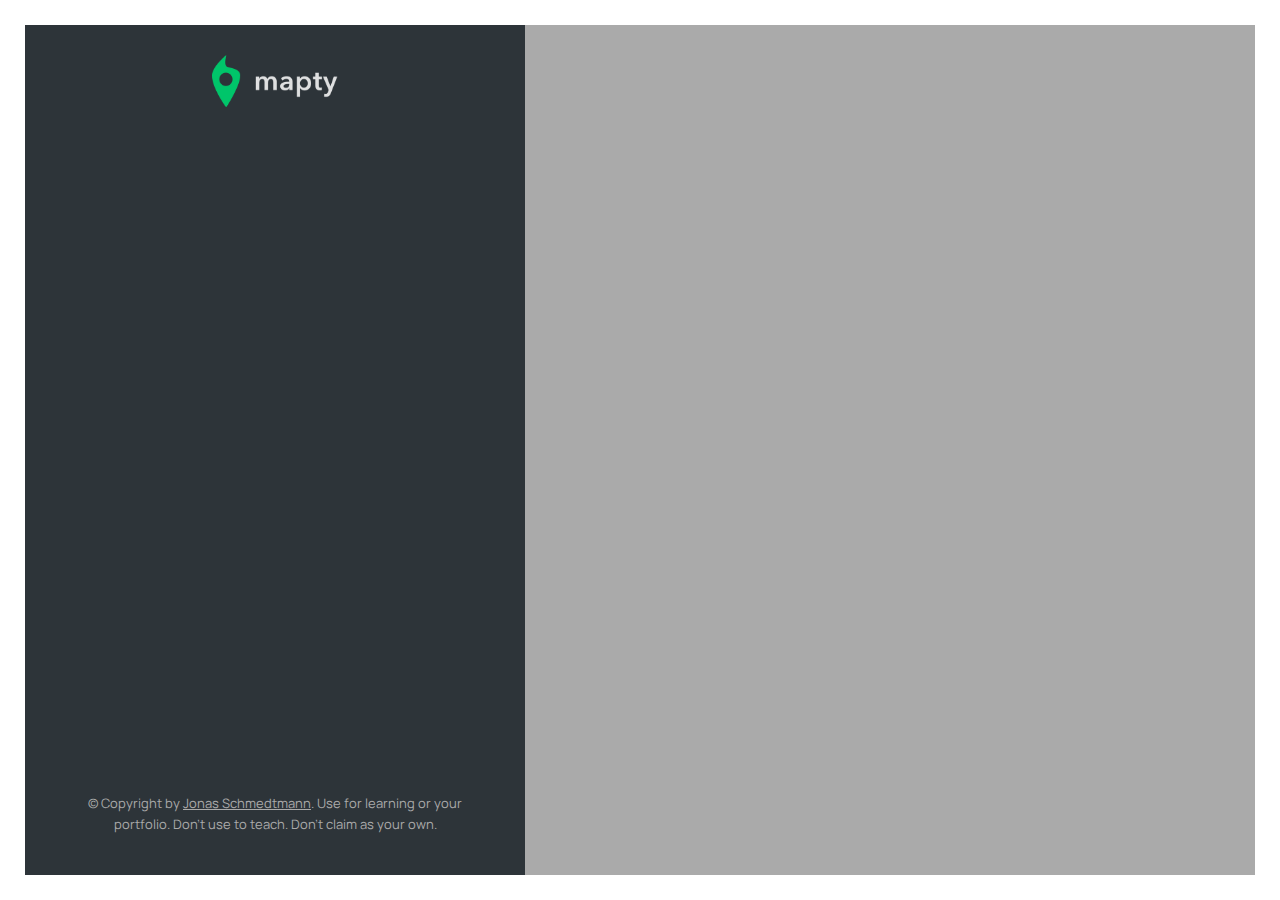
==== 15-Mapty/starter/index.html @ d3bdc9fc "first commit" ====
<!DOCTYPE html>
<html lang="en">
  <head>
    <meta charset="UTF-8" />
    <meta name="viewport" content="width=device-width, initial-scale=1.0" />
    <meta http-equiv="X-UA-Compatible" content="ie=edge" />
    <link rel="shortcut icon" type="image/png" href="/icon.png" />

    <link
      href="https://fonts.googleapis.com/css2?family=Manrope:wght@400;600;700;800&display=swap"
      rel="stylesheet"
    />

    <link rel="stylesheet" href="style.css" />

    <script defer src="script.js"></script>
    <title>mapty // Map your workouts</title>
  </head>
  <body>
    <div class="sidebar">
      <img src="logo.png" alt="Logo" class="logo" />

      <ul class="workouts">
        <form class="form hidden">
          <div class="form__row">
            <label class="form__label">Type</label>
            <select class="form__input form__input--type">
              <option value="running">Running</option>
              <option value="cycling">Cycling</option>
            </select>
          </div>
          <div class="form__row">
            <label class="form__label">Distance</label>
            <input class="form__input form__input--distance" placeholder="km" />
          </div>
          <div class="form__row">
            <label class="form__label">Duration</label>
            <input
              class="form__input form__input--duration"
              placeholder="min"
            />
          </div>
          <div class="form__row">
            <label class="form__label">Cadence</label>
            <input
              class="form__input form__input--cadence"
              placeholder="step/min"
            />
          </div>
          <div class="form__row form__row--hidden">
            <label class="form__label">Elev Gain</label>
            <input
              class="form__input form__input--elevation"
              placeholder="meters"
            />
          </div>
          <button class="form__btn">OK</button>
        </form>

        <!-- <li class="workout workout--running" data-id="1234567890">
          <h2 class="workout__title">Running on April 14</h2>
          <div class="workout__details">
            <span class="workout__icon">🏃‍♂️</span>
            <span class="workout__value">5.2</span>
            <span class="workout__unit">km</span>
          </div>
          <div class="workout__details">
            <span class="workout__icon">⏱</span>
            <span class="workout__value">24</span>
            <span class="workout__unit">min</span>
          </div>
          <div class="workout__details">
            <span class="workout__icon">⚡️</span>
            <span class="workout__value">4.6</span>
            <span class="workout__unit">min/km</span>
          </div>
          <div class="workout__details">
            <span class="workout__icon">🦶🏼</span>
            <span class="workout__value">178</span>
            <span class="workout__unit">spm</span>
          </div>
        </li>

        <li class="workout workout--cycling" data-id="1234567891">
          <h2 class="workout__title">Cycling on April 5</h2>
          <div class="workout__details">
            <span class="workout__icon">🚴‍♀️</span>
            <span class="workout__value">27</span>
            <span class="workout__unit">km</span>
          </div>
          <div class="workout__details">
            <span class="workout__icon">⏱</span>
            <span class="workout__value">95</span>
            <span class="workout__unit">min</span>
          </div>
          <div class="workout__details">
            <span class="workout__icon">⚡️</span>
            <span class="workout__value">16</span>
            <span class="workout__unit">km/h</span>
          </div>
          <div class="workout__details">
            <span class="workout__icon">⛰</span>
            <span class="workout__value">223</span>
            <span class="workout__unit">m</span>
          </div>
        </li> -->
      </ul>

      <p class="copyright">
        &copy; Copyright by
        <a
          class="twitter-link"
          target="_blank"
          href="https://twitter.com/jonasschmedtman"
          >Jonas Schmedtmann</a
        >. Use for learning or your portfolio. Don't use to teach. Don't claim
        as your own.
      </p>
    </div>

    <div id="map"></div>
  </body>
</html>
---- 15-Mapty/starter/style.css ----
:root {
  --color-brand--1: #ffb545;
  --color-brand--2: #00c46a;

  --color-dark--1: #2d3439;
  --color-dark--2: #42484d;
  --color-light--1: #aaa;
  --color-light--2: #ececec;
  --color-light--3: rgb(214, 222, 224);
}

* {
  margin: 0;
  padding: 0;
  box-sizing: inherit;
}

html {
  font-size: 62.5%;
  box-sizing: border-box;
}

body {
  font-family: 'Manrope', sans-serif;
  color: var(--color-light--2);
  font-weight: 400;
  line-height: 1.6;
  height: 100vh;
  overscroll-behavior-y: none;

  background-color: #fff;
  padding: 2.5rem;

  display: flex;
}

/* GENERAL */
a:link,
a:visited {
  color: var(--color-brand--1);
}

/* SIDEBAR */
.sidebar {
  flex-basis: 50rem;
  background-color: var(--color-dark--1);
  padding: 3rem 5rem 4rem 5rem;
  display: flex;
  flex-direction: column;
}

.logo {
  height: 5.2rem;
  align-self: center;
  margin-bottom: 4rem;
}

.workouts {
  list-style: none;
  height: 77vh;
  overflow-y: scroll;
  overflow-x: hidden;
}

.workouts::-webkit-scrollbar {
  width: 0;
}

.workout {
  background-color: var(--color-dark--2);
  border-radius: 5px;
  padding: 1.5rem 2.25rem;
  margin-bottom: 1.75rem;
  cursor: pointer;

  display: grid;
  grid-template-columns: 1fr 1fr 1fr 1fr;
  gap: 0.75rem 1.5rem;
}
.workout--running {
  border-left: 5px solid var(--color-brand--2);
}
.workout--cycling {
  border-left: 5px solid var(--color-brand--1);
}

.workout__title {
  font-size: 1.7rem;
  font-weight: 600;
  grid-column: 1 / -1;
}

.workout__details {
  display: flex;
  align-items: baseline;
}

.workout__icon {
  font-size: 1.8rem;
  margin-right: 0.2rem;
  height: 0.28rem;
}

.workout__value {
  font-size: 1.5rem;
  margin-right: 0.5rem;
}

.workout__unit {
  font-size: 1.1rem;
  color: var(--color-light--1);
  text-transform: uppercase;
  font-weight: 800;
}

.form {
  background-color: var(--color-dark--2);
  border-radius: 5px;
  padding: 1.5rem 2.75rem;
  margin-bottom: 1.75rem;

  display: grid;
  grid-template-columns: 1fr 1fr;
  gap: 0.5rem 2.5rem;

  /* Match height and activity boxes */
  height: 9.25rem;
  transition: all 0.5s, transform 1ms;
}

.form.hidden {
  transform: translateY(-30rem);
  height: 0;
  padding: 0 2.25rem;
  margin-bottom: 0;
  opacity: 0;
}

.form__row {
  display: flex;
  align-items: center;
}

.form__row--hidden {
  display: none;
}

.form__label {
  flex: 0 0 50%;
  font-size: 1.5rem;
  font-weight: 600;
}

.form__input {
  width: 100%;
  padding: 0.3rem 1.1rem;
  font-family: inherit;
  font-size: 1.4rem;
  border: none;
  border-radius: 3px;
  background-color: var(--color-light--3);
  transition: all 0.2s;
}

.form__input:focus {
  outline: none;
  background-color: #fff;
}

.form__btn {
  display: none;
}

.copyright {
  margin-top: auto;
  font-size: 1.3rem;
  text-align: center;
  color: var(--color-light--1);
}

.twitter-link:link,
.twitter-link:visited {
  color: var(--color-light--1);
  transition: all 0.2s;
}

.twitter-link:hover,
.twitter-link:active {
  color: var(--color-light--2);
}

/* MAP */
#map {
  flex: 1;
  height: 100%;
  background-color: var(--color-light--1);
}

/* Popup width is defined in JS using options */
.leaflet-popup .leaflet-popup-content-wrapper {
  background-color: var(--color-dark--1);
  color: var(--color-light--2);
  border-radius: 5px;
  padding-right: 0.6rem;
}

.leaflet-popup .leaflet-popup-content {
  font-size: 1.5rem;
}

.leaflet-popup .leaflet-popup-tip {
  background-color: var(--color-dark--1);
}

.running-popup .leaflet-popup-content-wrapper {
  border-left: 5px solid var(--color-brand--2);
}
.cycling-popup .leaflet-popup-content-wrapper {
  border-left: 5px solid var(--color-brand--1);
}
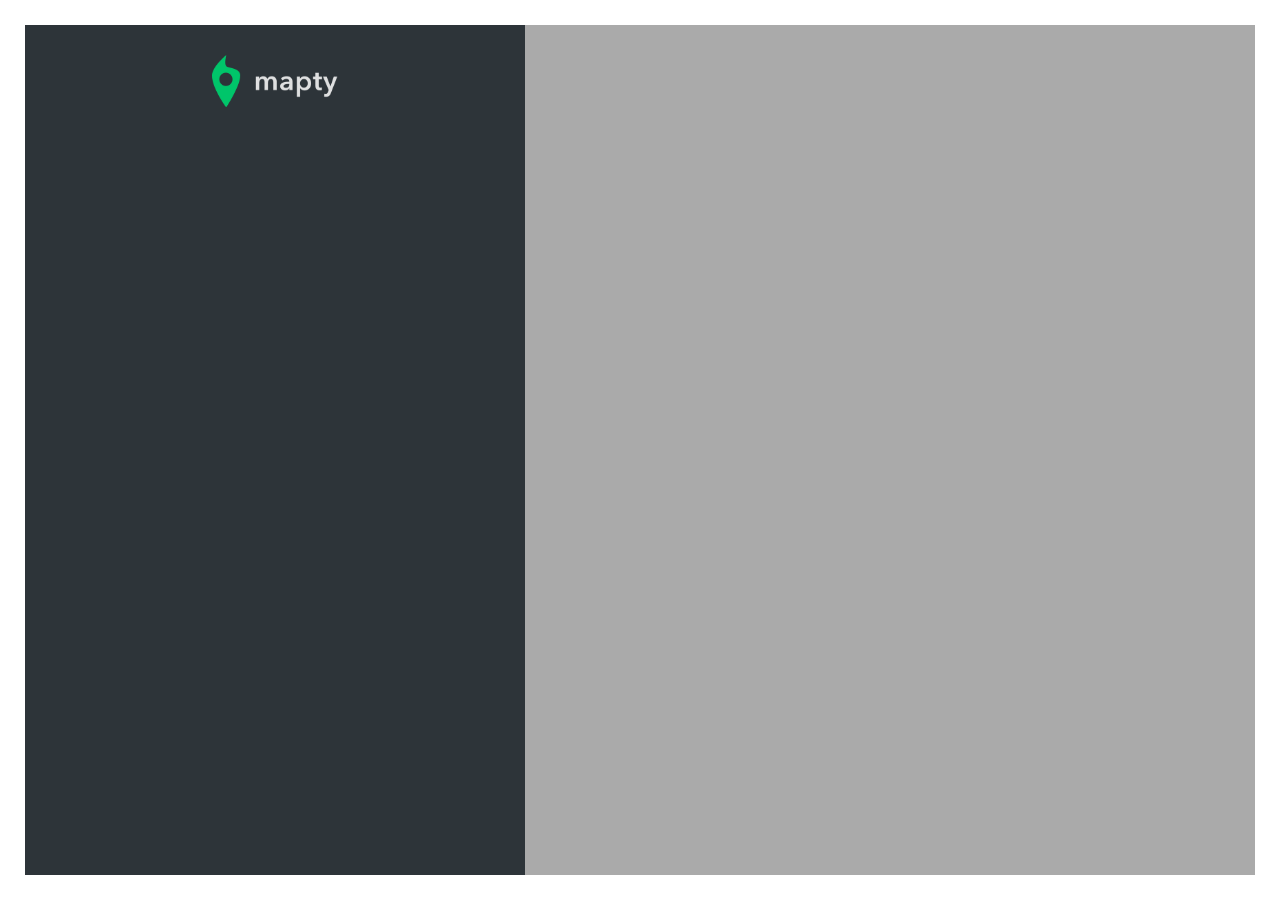
==== commit 816d0915: "mapty start" ====
--- a/15-Mapty/starter/index.html
+++ b/15-Mapty/starter/index.html
@@ -105,17 +105,6 @@
           </div>
         </li> -->
       </ul>
-
-      <p class="copyright">
-        &copy; Copyright by
-        <a
-          class="twitter-link"
-          target="_blank"
-          href="https://twitter.com/jonasschmedtman"
-          >Jonas Schmedtmann</a
-        >. Use for learning or your portfolio. Don't use to teach. Don't claim
-        as your own.
-      </p>
     </div>
 
     <div id="map"></div>
